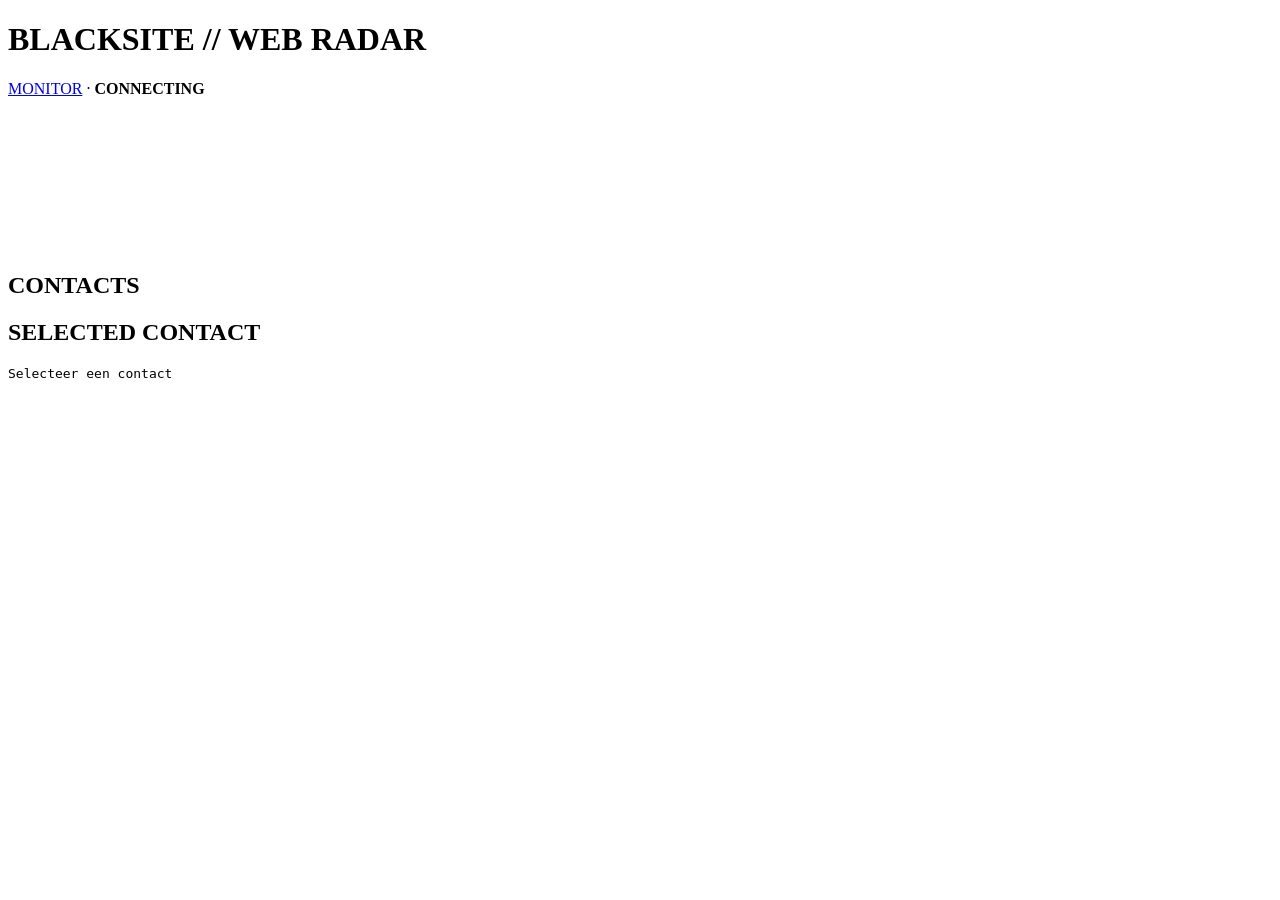
==== web/radar.html @ b1102722 "Add BLACKSITE web radar component: web/radar.html" ====
<!doctype html><html lang="nl"><meta charset="utf-8"><meta name="viewport" content="width=device-width,initial-scale=1"><title>BLACKSITE WEB RADAR</title><link rel="stylesheet" href="/radar.css"><header><h1>BLACKSITE // WEB RADAR</h1><span><a href="/">MONITOR</a> · <b id="status" class="chip">CONNECTING</b></span></header><main><section><canvas id="screen" aria-label="Radarkaart"></canvas></section><section class="side"><h2 id="count">CONTACTS</h2><div id="contacts"></div><h2>SELECTED CONTACT</h2><pre id="selected">Selecteer een contact</pre></section></main><script src="/radar.js"></script></html>
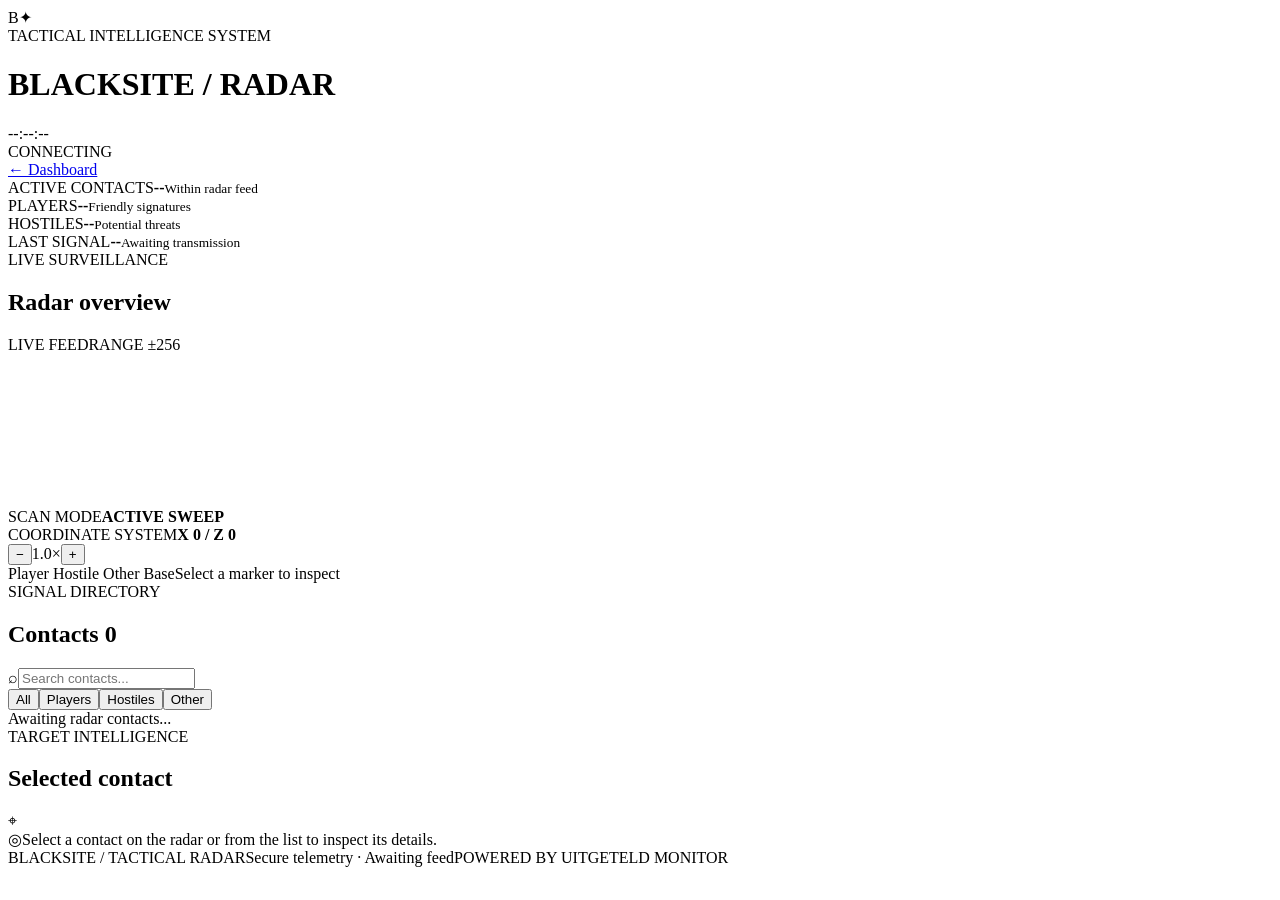
==== commit 18862ffa: "Redesign BLACKSITE radar tactical dashboard" ====
--- a/web/radar.html
+++ b/web/radar.html
@@ -1 +1,13 @@
-<!doctype html><html lang="nl"><meta charset="utf-8"><meta name="viewport" content="width=device-width,initial-scale=1"><title>BLACKSITE WEB RADAR</title><link rel="stylesheet" href="/radar.css"><header><h1>BLACKSITE // WEB RADAR</h1><span><a href="/">MONITOR</a> · <b id="status" class="chip">CONNECTING</b></span></header><main><section><canvas id="screen" aria-label="Radarkaart"></canvas></section><section class="side"><h2 id="count">CONTACTS</h2><div id="contacts"></div><h2>SELECTED CONTACT</h2><pre id="selected">Selecteer een contact</pre></section></main><script src="/radar.js"></script></html>+<!doctype html>
+<html lang="en"><head><meta charset="utf-8"><meta name="viewport" content="width=device-width,initial-scale=1">
+<meta name="theme-color" content="#080e17"><title>BLACKSITE | Tactical Radar</title><link rel="stylesheet" href="/radar.css"></head>
+<body><div class="shell">
+<header class="topbar"><div class="brand"><div class="brandmark">B<span>✦</span></div><div><div class="eyebrow">TACTICAL INTELLIGENCE SYSTEM</div><h1>BLACKSITE <span>/ RADAR</span></h1></div></div><div class="top-actions"><div class="system-time" id="clock">--:--:--</div><div class="connection"><span class="pulse" id="pulse"></span><span id="status">CONNECTING</span></div><a class="monitor-link" href="/">← Dashboard</a></div></header>
+<div class="metrics"><div class="metric"><span>ACTIVE CONTACTS</span><strong id="totalMetric">--</strong><small>Within radar feed</small></div><div class="metric"><span>PLAYERS</span><strong id="playerMetric">--</strong><small>Friendly signatures</small></div><div class="metric"><span>HOSTILES</span><strong id="hostileMetric">--</strong><small>Potential threats</small></div><div class="metric"><span>LAST SIGNAL</span><strong id="signalMetric">--</strong><small id="signalHint">Awaiting transmission</small></div></div>
+<main class="workspace">
+<section class="radar-panel panel"><div class="panel-head"><div><div class="eyebrow">LIVE SURVEILLANCE</div><h2>Radar overview</h2></div><div class="head-right"><span class="live-label"><i></i> LIVE FEED</span><span class="subtle" id="rangeLabel">RANGE ±256</span></div></div>
+<div class="radar-stage"><canvas id="screen" aria-label="Interactive radar display"></canvas><div class="radar-overlay top-left"><span class="micro">SCAN MODE</span><b>ACTIVE SWEEP</b></div><div class="radar-overlay bottom-left"><span class="micro">COORDINATE SYSTEM</span><b id="originLabel">X 0 / Z 0</b></div><div class="radar-overlay bottom-right"><button id="zoomOut" aria-label="Zoom out">−</button><span id="zoomText">1.0×</span><button id="zoomIn" aria-label="Zoom in">+</button></div></div>
+<div class="legend"><span><i class="dot player"></i> Player</span><span><i class="dot hostile"></i> Hostile</span><span><i class="dot neutral"></i> Other</span><span><i class="dot base"></i> Base</span><span class="legend-note">Select a marker to inspect</span></div></section>
+<aside class="sidebar"><section class="panel contacts-panel"><div class="panel-head"><div><div class="eyebrow">SIGNAL DIRECTORY</div><h2>Contacts <span class="counter" id="count">0</span></h2></div></div><div class="search-wrap"><span>⌕</span><input id="search" type="search" placeholder="Search contacts..." autocomplete="off" aria-label="Search contacts"></div><div class="filters"><button class="filter active" data-filter="ALL">All</button><button class="filter" data-filter="PLAYER">Players</button><button class="filter" data-filter="HOSTILE">Hostiles</button><button class="filter" data-filter="OTHER">Other</button></div><div class="contact-list" id="contacts"><div class="empty">Awaiting radar contacts...</div></div></section>
+<section class="panel detail-panel"><div class="panel-head"><div><div class="eyebrow">TARGET INTELLIGENCE</div><h2>Selected contact</h2></div><span class="target-icon">⌖</span></div><div id="selected" class="detail-content"><div class="empty detail-empty"><span>◎</span>Select a contact on the radar or from the list to inspect its details.</div></div></section></aside></main>
+<footer><span>BLACKSITE / TACTICAL RADAR</span><span id="footerStatus">Secure telemetry · Awaiting feed</span><span>POWERED BY UITGETELD MONITOR</span></footer></div><script src="/radar.js"></script></body></html>
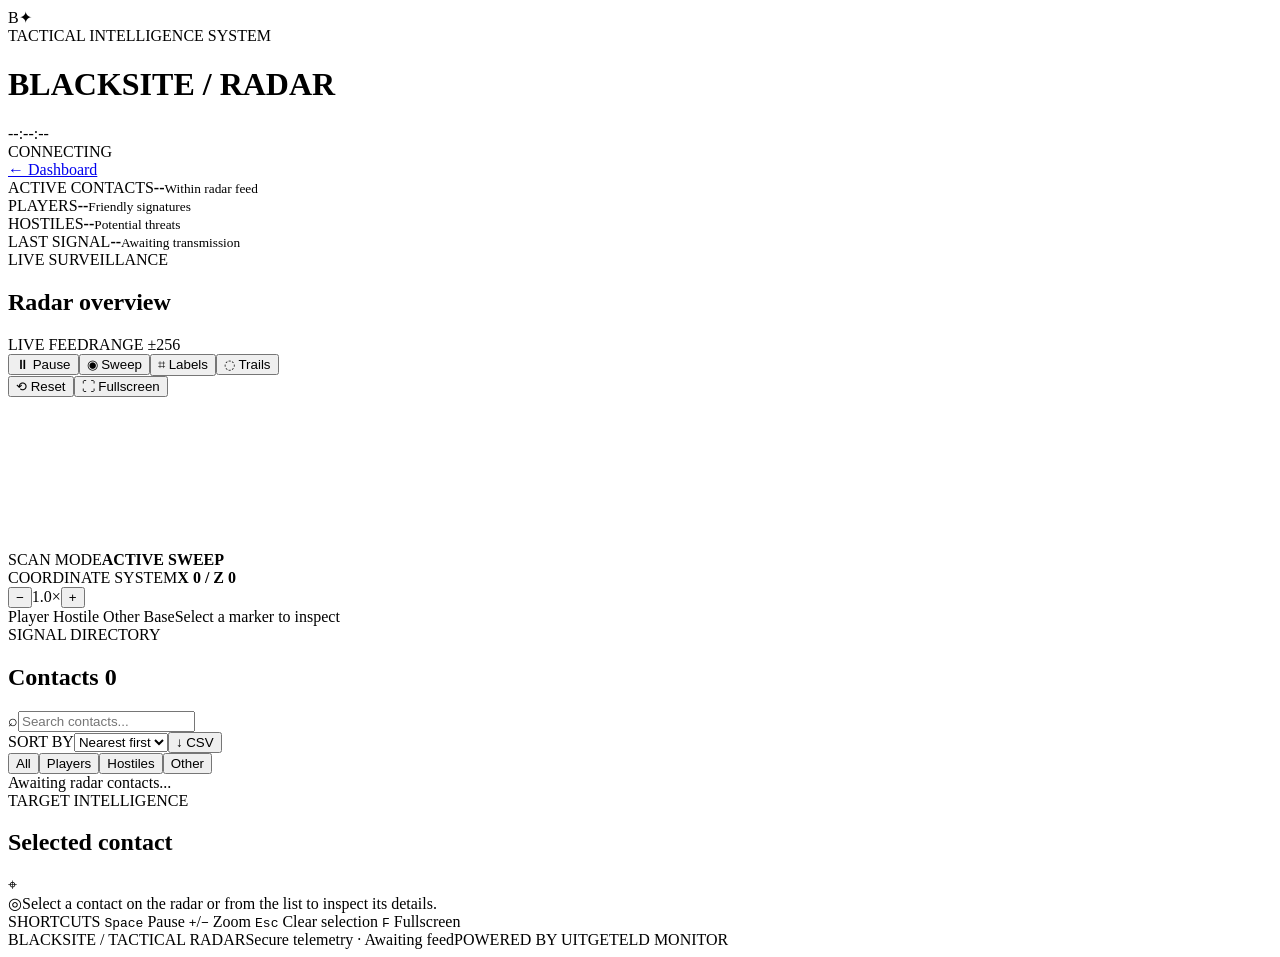
==== commit 35f66747: "Enhance BLACKSITE radar with control deck, sorting, trails, CSV and target intelligence" ====
--- a/web/radar.html
+++ b/web/radar.html
@@ -6,8 +6,8 @@
 <div class="metrics"><div class="metric"><span>ACTIVE CONTACTS</span><strong id="totalMetric">--</strong><small>Within radar feed</small></div><div class="metric"><span>PLAYERS</span><strong id="playerMetric">--</strong><small>Friendly signatures</small></div><div class="metric"><span>HOSTILES</span><strong id="hostileMetric">--</strong><small>Potential threats</small></div><div class="metric"><span>LAST SIGNAL</span><strong id="signalMetric">--</strong><small id="signalHint">Awaiting transmission</small></div></div>
 <main class="workspace">
 <section class="radar-panel panel"><div class="panel-head"><div><div class="eyebrow">LIVE SURVEILLANCE</div><h2>Radar overview</h2></div><div class="head-right"><span class="live-label"><i></i> LIVE FEED</span><span class="subtle" id="rangeLabel">RANGE ±256</span></div></div>
-<div class="radar-stage"><canvas id="screen" aria-label="Interactive radar display"></canvas><div class="radar-overlay top-left"><span class="micro">SCAN MODE</span><b>ACTIVE SWEEP</b></div><div class="radar-overlay bottom-left"><span class="micro">COORDINATE SYSTEM</span><b id="originLabel">X 0 / Z 0</b></div><div class="radar-overlay bottom-right"><button id="zoomOut" aria-label="Zoom out">−</button><span id="zoomText">1.0×</span><button id="zoomIn" aria-label="Zoom in">+</button></div></div>
+<div class="radar-toolbar"><div class="toolbar-group"><button id="pauseBtn" class="tool-btn" title="Pause live updates">⏸ <span>Pause</span></button><button id="sweepBtn" class="tool-btn active" title="Toggle radar sweep">◉ <span>Sweep</span></button><button id="labelsBtn" class="tool-btn active" title="Show contact labels">⌗ <span>Labels</span></button><button id="trailBtn" class="tool-btn" title="Show recent contact positions">◌ <span>Trails</span></button></div><div class="toolbar-group"><button id="resetBtn" class="tool-btn" title="Reset zoom and selection">⟲ <span>Reset</span></button><button id="fullscreenBtn" class="tool-btn" title="Fullscreen radar">⛶ <span>Fullscreen</span></button></div></div><div class="radar-stage"><canvas id="screen" aria-label="Interactive radar display"></canvas><div class="radar-overlay top-left"><span class="micro">SCAN MODE</span><b>ACTIVE SWEEP</b></div><div class="radar-overlay bottom-left"><span class="micro">COORDINATE SYSTEM</span><b id="originLabel">X 0 / Z 0</b></div><div class="radar-overlay bottom-right"><button id="zoomOut" aria-label="Zoom out">−</button><span id="zoomText">1.0×</span><button id="zoomIn" aria-label="Zoom in">+</button></div></div>
 <div class="legend"><span><i class="dot player"></i> Player</span><span><i class="dot hostile"></i> Hostile</span><span><i class="dot neutral"></i> Other</span><span><i class="dot base"></i> Base</span><span class="legend-note">Select a marker to inspect</span></div></section>
-<aside class="sidebar"><section class="panel contacts-panel"><div class="panel-head"><div><div class="eyebrow">SIGNAL DIRECTORY</div><h2>Contacts <span class="counter" id="count">0</span></h2></div></div><div class="search-wrap"><span>⌕</span><input id="search" type="search" placeholder="Search contacts..." autocomplete="off" aria-label="Search contacts"></div><div class="filters"><button class="filter active" data-filter="ALL">All</button><button class="filter" data-filter="PLAYER">Players</button><button class="filter" data-filter="HOSTILE">Hostiles</button><button class="filter" data-filter="OTHER">Other</button></div><div class="contact-list" id="contacts"><div class="empty">Awaiting radar contacts...</div></div></section>
+<aside class="sidebar"><section class="panel contacts-panel"><div class="panel-head"><div><div class="eyebrow">SIGNAL DIRECTORY</div><h2>Contacts <span class="counter" id="count">0</span></h2></div></div><div class="search-wrap"><span>⌕</span><input id="search" type="search" placeholder="Search contacts..." autocomplete="off" aria-label="Search contacts"></div><div class="list-tools"><label for="sortBy">SORT BY</label><select id="sortBy"><option value="distance">Nearest first</option><option value="name">Name A–Z</option><option value="category">Category</option></select><button id="exportBtn" class="export-btn" title="Download current contacts as CSV">↓ CSV</button></div><div class="filters"><button class="filter active" data-filter="ALL">All</button><button class="filter" data-filter="PLAYER">Players</button><button class="filter" data-filter="HOSTILE">Hostiles</button><button class="filter" data-filter="OTHER">Other</button></div><div class="contact-list" id="contacts"><div class="empty">Awaiting radar contacts...</div></div></section>
 <section class="panel detail-panel"><div class="panel-head"><div><div class="eyebrow">TARGET INTELLIGENCE</div><h2>Selected contact</h2></div><span class="target-icon">⌖</span></div><div id="selected" class="detail-content"><div class="empty detail-empty"><span>◎</span>Select a contact on the radar or from the list to inspect its details.</div></div></section></aside></main>
-<footer><span>BLACKSITE / TACTICAL RADAR</span><span id="footerStatus">Secure telemetry · Awaiting feed</span><span>POWERED BY UITGETELD MONITOR</span></footer></div><script src="/radar.js"></script></body></html>+<div class="shortcut-hint">SHORTCUTS <kbd>Space</kbd> Pause <kbd>+</kbd>/<kbd>−</kbd> Zoom <kbd>Esc</kbd> Clear selection <kbd>F</kbd> Fullscreen</div><footer><span>BLACKSITE / TACTICAL RADAR</span><span id="footerStatus">Secure telemetry · Awaiting feed</span><span>POWERED BY UITGETELD MONITOR</span></footer></div><script src="/radar.js"></script></body></html>
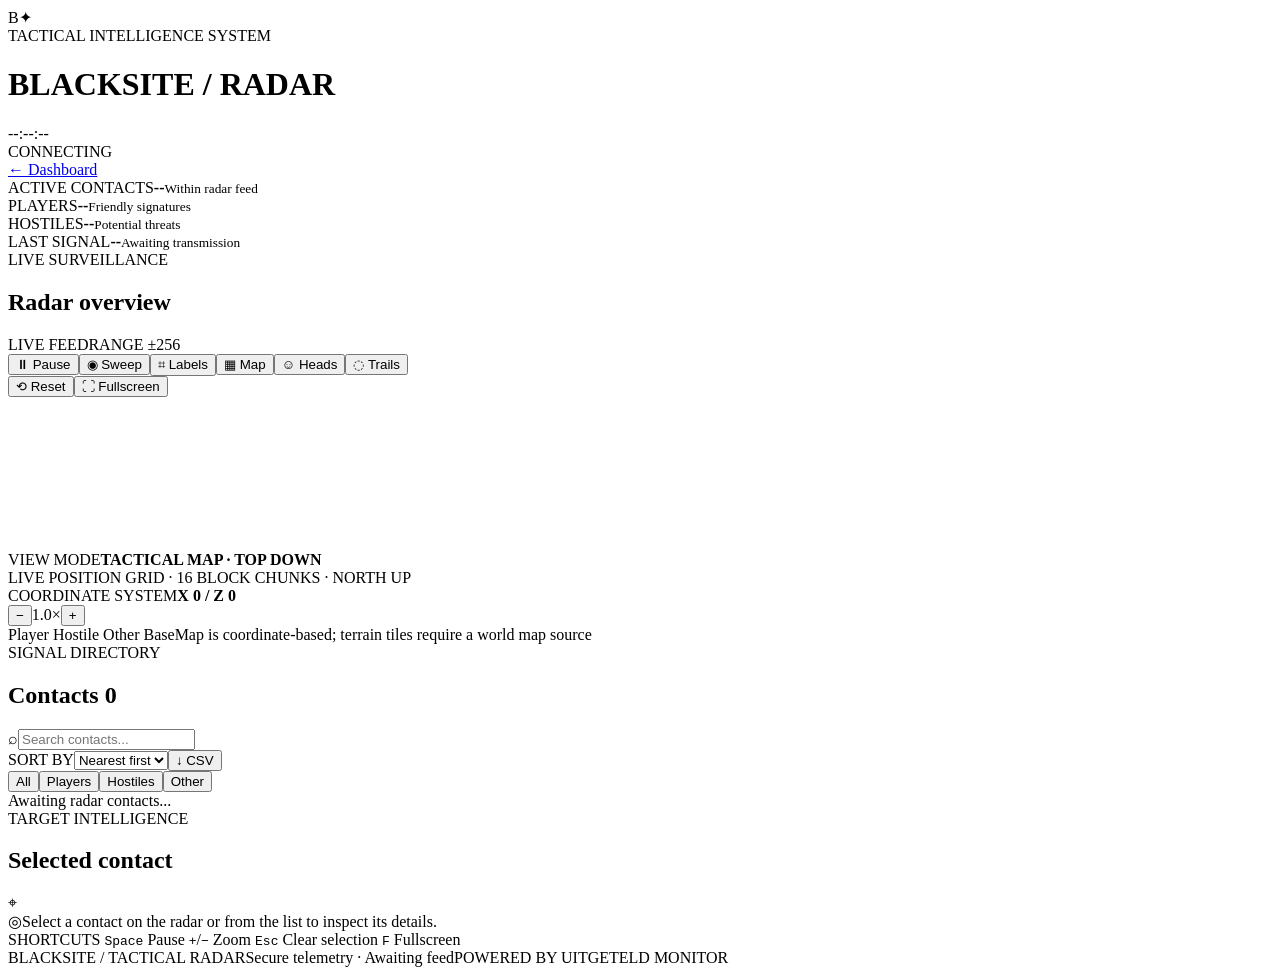
==== commit eae2f4f2: "BLACKSITE map radar: 1s telemetry, Minecraft player heads, UUID labels, pan zoom and entity icons" ====
--- a/web/radar.html
+++ b/web/radar.html
@@ -6,8 +6,8 @@
 <div class="metrics"><div class="metric"><span>ACTIVE CONTACTS</span><strong id="totalMetric">--</strong><small>Within radar feed</small></div><div class="metric"><span>PLAYERS</span><strong id="playerMetric">--</strong><small>Friendly signatures</small></div><div class="metric"><span>HOSTILES</span><strong id="hostileMetric">--</strong><small>Potential threats</small></div><div class="metric"><span>LAST SIGNAL</span><strong id="signalMetric">--</strong><small id="signalHint">Awaiting transmission</small></div></div>
 <main class="workspace">
 <section class="radar-panel panel"><div class="panel-head"><div><div class="eyebrow">LIVE SURVEILLANCE</div><h2>Radar overview</h2></div><div class="head-right"><span class="live-label"><i></i> LIVE FEED</span><span class="subtle" id="rangeLabel">RANGE ±256</span></div></div>
-<div class="radar-toolbar"><div class="toolbar-group"><button id="pauseBtn" class="tool-btn" title="Pause live updates">⏸ <span>Pause</span></button><button id="sweepBtn" class="tool-btn active" title="Toggle radar sweep">◉ <span>Sweep</span></button><button id="labelsBtn" class="tool-btn active" title="Show contact labels">⌗ <span>Labels</span></button><button id="trailBtn" class="tool-btn" title="Show recent contact positions">◌ <span>Trails</span></button></div><div class="toolbar-group"><button id="resetBtn" class="tool-btn" title="Reset zoom and selection">⟲ <span>Reset</span></button><button id="fullscreenBtn" class="tool-btn" title="Fullscreen radar">⛶ <span>Fullscreen</span></button></div></div><div class="radar-stage"><canvas id="screen" aria-label="Interactive radar display"></canvas><div class="radar-overlay top-left"><span class="micro">SCAN MODE</span><b>ACTIVE SWEEP</b></div><div class="radar-overlay bottom-left"><span class="micro">COORDINATE SYSTEM</span><b id="originLabel">X 0 / Z 0</b></div><div class="radar-overlay bottom-right"><button id="zoomOut" aria-label="Zoom out">−</button><span id="zoomText">1.0×</span><button id="zoomIn" aria-label="Zoom in">+</button></div></div>
-<div class="legend"><span><i class="dot player"></i> Player</span><span><i class="dot hostile"></i> Hostile</span><span><i class="dot neutral"></i> Other</span><span><i class="dot base"></i> Base</span><span class="legend-note">Select a marker to inspect</span></div></section>
+<div class="radar-toolbar"><div class="toolbar-group"><button id="pauseBtn" class="tool-btn" title="Pause live updates">⏸ <span>Pause</span></button><button id="sweepBtn" class="tool-btn active" title="Toggle radar sweep">◉ <span>Sweep</span></button><button id="labelsBtn" class="tool-btn active" title="Show contact labels">⌗ <span>Labels</span></button><button id="mapBtn" class="tool-btn active" title="Switch between tactical map and circular radar">▦ <span>Map</span></button><button id="headBtn" class="tool-btn active" title="Toggle Minecraft player heads">☺ <span>Heads</span></button><button id="trailBtn" class="tool-btn" title="Show recent contact positions">◌ <span>Trails</span></button></div><div class="toolbar-group"><button id="resetBtn" class="tool-btn" title="Reset zoom and selection">⟲ <span>Reset</span></button><button id="fullscreenBtn" class="tool-btn" title="Fullscreen radar">⛶ <span>Fullscreen</span></button></div></div><div class="radar-stage"><canvas id="screen" aria-label="Interactive radar display"></canvas><div class="radar-overlay top-left"><span class="micro">VIEW MODE</span><b id="viewMode">TACTICAL MAP · TOP DOWN</b></div><div class="map-info" id="mapInfo">LIVE POSITION GRID · 16 BLOCK CHUNKS · NORTH UP</div><div class="radar-overlay bottom-left"><span class="micro">COORDINATE SYSTEM</span><b id="originLabel">X 0 / Z 0</b></div><div class="radar-overlay bottom-right"><button id="zoomOut" aria-label="Zoom out">−</button><span id="zoomText">1.0×</span><button id="zoomIn" aria-label="Zoom in">+</button></div></div>
+<div class="legend"><span><i class="dot player"></i> Player</span><span><i class="dot hostile"></i> Hostile</span><span><i class="dot neutral"></i> Other</span><span><i class="dot base"></i> Base</span><span class="legend-note">Map is coordinate-based; terrain tiles require a world map source</span></div></section>
 <aside class="sidebar"><section class="panel contacts-panel"><div class="panel-head"><div><div class="eyebrow">SIGNAL DIRECTORY</div><h2>Contacts <span class="counter" id="count">0</span></h2></div></div><div class="search-wrap"><span>⌕</span><input id="search" type="search" placeholder="Search contacts..." autocomplete="off" aria-label="Search contacts"></div><div class="list-tools"><label for="sortBy">SORT BY</label><select id="sortBy"><option value="distance">Nearest first</option><option value="name">Name A–Z</option><option value="category">Category</option></select><button id="exportBtn" class="export-btn" title="Download current contacts as CSV">↓ CSV</button></div><div class="filters"><button class="filter active" data-filter="ALL">All</button><button class="filter" data-filter="PLAYER">Players</button><button class="filter" data-filter="HOSTILE">Hostiles</button><button class="filter" data-filter="OTHER">Other</button></div><div class="contact-list" id="contacts"><div class="empty">Awaiting radar contacts...</div></div></section>
 <section class="panel detail-panel"><div class="panel-head"><div><div class="eyebrow">TARGET INTELLIGENCE</div><h2>Selected contact</h2></div><span class="target-icon">⌖</span></div><div id="selected" class="detail-content"><div class="empty detail-empty"><span>◎</span>Select a contact on the radar or from the list to inspect its details.</div></div></section></aside></main>
 <div class="shortcut-hint">SHORTCUTS <kbd>Space</kbd> Pause <kbd>+</kbd>/<kbd>−</kbd> Zoom <kbd>Esc</kbd> Clear selection <kbd>F</kbd> Fullscreen</div><footer><span>BLACKSITE / TACTICAL RADAR</span><span id="footerStatus">Secure telemetry · Awaiting feed</span><span>POWERED BY UITGETELD MONITOR</span></footer></div><script src="/radar.js"></script></body></html>
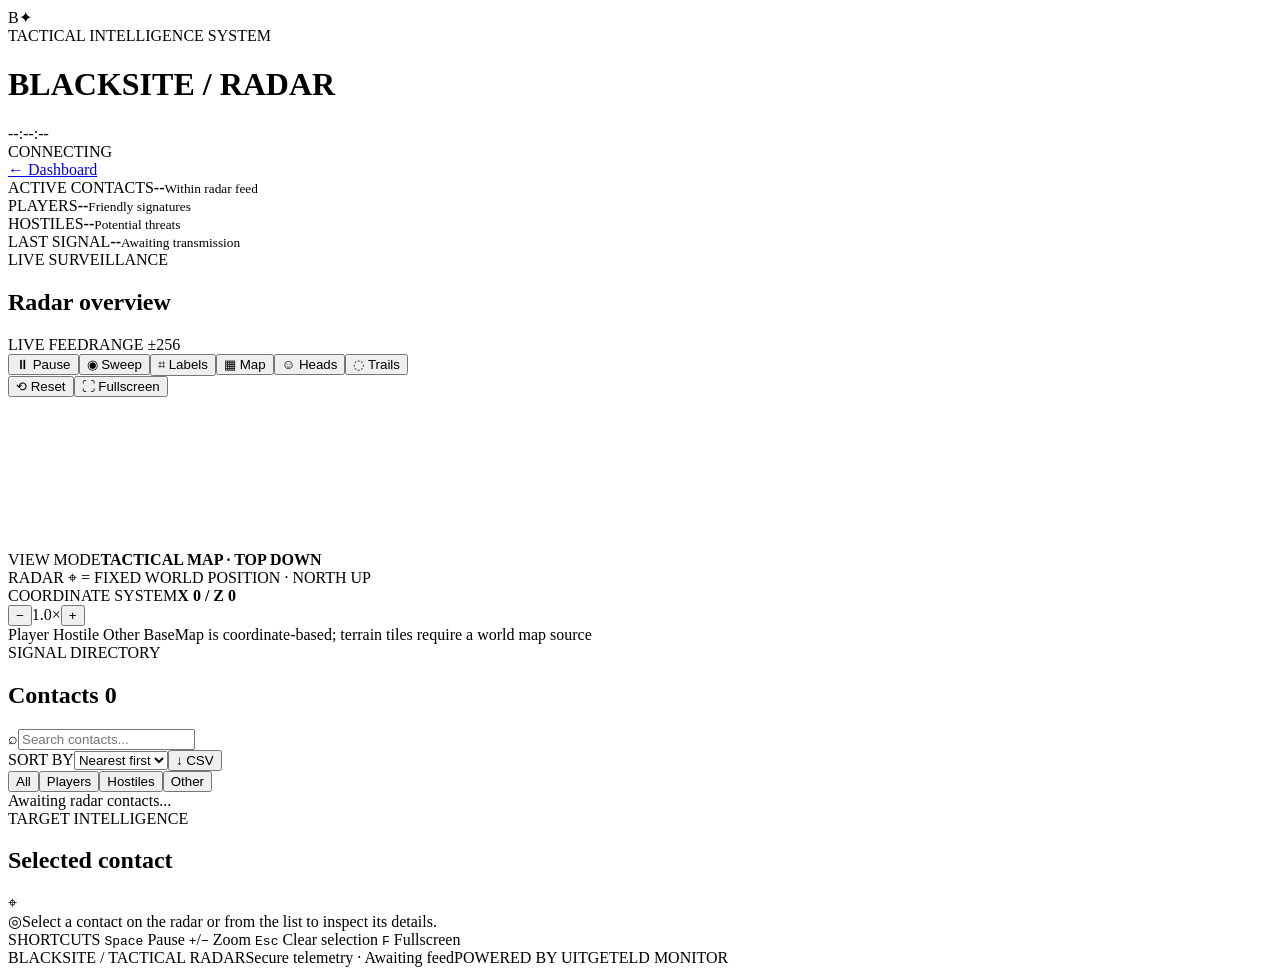
==== commit 9349e96a: "Fix radar tracking origin using explicit world coordinates and anchored base marker" ====
--- a/web/radar.html
+++ b/web/radar.html
@@ -6,7 +6,7 @@
 <div class="metrics"><div class="metric"><span>ACTIVE CONTACTS</span><strong id="totalMetric">--</strong><small>Within radar feed</small></div><div class="metric"><span>PLAYERS</span><strong id="playerMetric">--</strong><small>Friendly signatures</small></div><div class="metric"><span>HOSTILES</span><strong id="hostileMetric">--</strong><small>Potential threats</small></div><div class="metric"><span>LAST SIGNAL</span><strong id="signalMetric">--</strong><small id="signalHint">Awaiting transmission</small></div></div>
 <main class="workspace">
 <section class="radar-panel panel"><div class="panel-head"><div><div class="eyebrow">LIVE SURVEILLANCE</div><h2>Radar overview</h2></div><div class="head-right"><span class="live-label"><i></i> LIVE FEED</span><span class="subtle" id="rangeLabel">RANGE ±256</span></div></div>
-<div class="radar-toolbar"><div class="toolbar-group"><button id="pauseBtn" class="tool-btn" title="Pause live updates">⏸ <span>Pause</span></button><button id="sweepBtn" class="tool-btn active" title="Toggle radar sweep">◉ <span>Sweep</span></button><button id="labelsBtn" class="tool-btn active" title="Show contact labels">⌗ <span>Labels</span></button><button id="mapBtn" class="tool-btn active" title="Switch between tactical map and circular radar">▦ <span>Map</span></button><button id="headBtn" class="tool-btn active" title="Toggle Minecraft player heads">☺ <span>Heads</span></button><button id="trailBtn" class="tool-btn" title="Show recent contact positions">◌ <span>Trails</span></button></div><div class="toolbar-group"><button id="resetBtn" class="tool-btn" title="Reset zoom and selection">⟲ <span>Reset</span></button><button id="fullscreenBtn" class="tool-btn" title="Fullscreen radar">⛶ <span>Fullscreen</span></button></div></div><div class="radar-stage"><canvas id="screen" aria-label="Interactive radar display"></canvas><div class="radar-overlay top-left"><span class="micro">VIEW MODE</span><b id="viewMode">TACTICAL MAP · TOP DOWN</b></div><div class="map-info" id="mapInfo">LIVE POSITION GRID · 16 BLOCK CHUNKS · NORTH UP</div><div class="radar-overlay bottom-left"><span class="micro">COORDINATE SYSTEM</span><b id="originLabel">X 0 / Z 0</b></div><div class="radar-overlay bottom-right"><button id="zoomOut" aria-label="Zoom out">−</button><span id="zoomText">1.0×</span><button id="zoomIn" aria-label="Zoom in">+</button></div></div>
+<div class="radar-toolbar"><div class="toolbar-group"><button id="pauseBtn" class="tool-btn" title="Pause live updates">⏸ <span>Pause</span></button><button id="sweepBtn" class="tool-btn active" title="Toggle radar sweep">◉ <span>Sweep</span></button><button id="labelsBtn" class="tool-btn active" title="Show contact labels">⌗ <span>Labels</span></button><button id="mapBtn" class="tool-btn active" title="Switch between tactical map and circular radar">▦ <span>Map</span></button><button id="headBtn" class="tool-btn active" title="Toggle Minecraft player heads">☺ <span>Heads</span></button><button id="trailBtn" class="tool-btn" title="Show recent contact positions">◌ <span>Trails</span></button></div><div class="toolbar-group"><button id="resetBtn" class="tool-btn" title="Reset zoom and selection">⟲ <span>Reset</span></button><button id="fullscreenBtn" class="tool-btn" title="Fullscreen radar">⛶ <span>Fullscreen</span></button></div></div><div class="radar-stage"><canvas id="screen" aria-label="Interactive radar display"></canvas><div class="radar-overlay top-left"><span class="micro">VIEW MODE</span><b id="viewMode">TACTICAL MAP · TOP DOWN</b></div><div class="map-info" id="mapInfo">RADAR ⌖ = FIXED WORLD POSITION · NORTH UP</div><div class="radar-overlay bottom-left"><span class="micro">COORDINATE SYSTEM</span><b id="originLabel">X 0 / Z 0</b></div><div class="radar-overlay bottom-right"><button id="zoomOut" aria-label="Zoom out">−</button><span id="zoomText">1.0×</span><button id="zoomIn" aria-label="Zoom in">+</button></div></div>
 <div class="legend"><span><i class="dot player"></i> Player</span><span><i class="dot hostile"></i> Hostile</span><span><i class="dot neutral"></i> Other</span><span><i class="dot base"></i> Base</span><span class="legend-note">Map is coordinate-based; terrain tiles require a world map source</span></div></section>
 <aside class="sidebar"><section class="panel contacts-panel"><div class="panel-head"><div><div class="eyebrow">SIGNAL DIRECTORY</div><h2>Contacts <span class="counter" id="count">0</span></h2></div></div><div class="search-wrap"><span>⌕</span><input id="search" type="search" placeholder="Search contacts..." autocomplete="off" aria-label="Search contacts"></div><div class="list-tools"><label for="sortBy">SORT BY</label><select id="sortBy"><option value="distance">Nearest first</option><option value="name">Name A–Z</option><option value="category">Category</option></select><button id="exportBtn" class="export-btn" title="Download current contacts as CSV">↓ CSV</button></div><div class="filters"><button class="filter active" data-filter="ALL">All</button><button class="filter" data-filter="PLAYER">Players</button><button class="filter" data-filter="HOSTILE">Hostiles</button><button class="filter" data-filter="OTHER">Other</button></div><div class="contact-list" id="contacts"><div class="empty">Awaiting radar contacts...</div></div></section>
 <section class="panel detail-panel"><div class="panel-head"><div><div class="eyebrow">TARGET INTELLIGENCE</div><h2>Selected contact</h2></div><span class="target-icon">⌖</span></div><div id="selected" class="detail-content"><div class="empty detail-empty"><span>◎</span>Select a contact on the radar or from the list to inspect its details.</div></div></section></aside></main>
